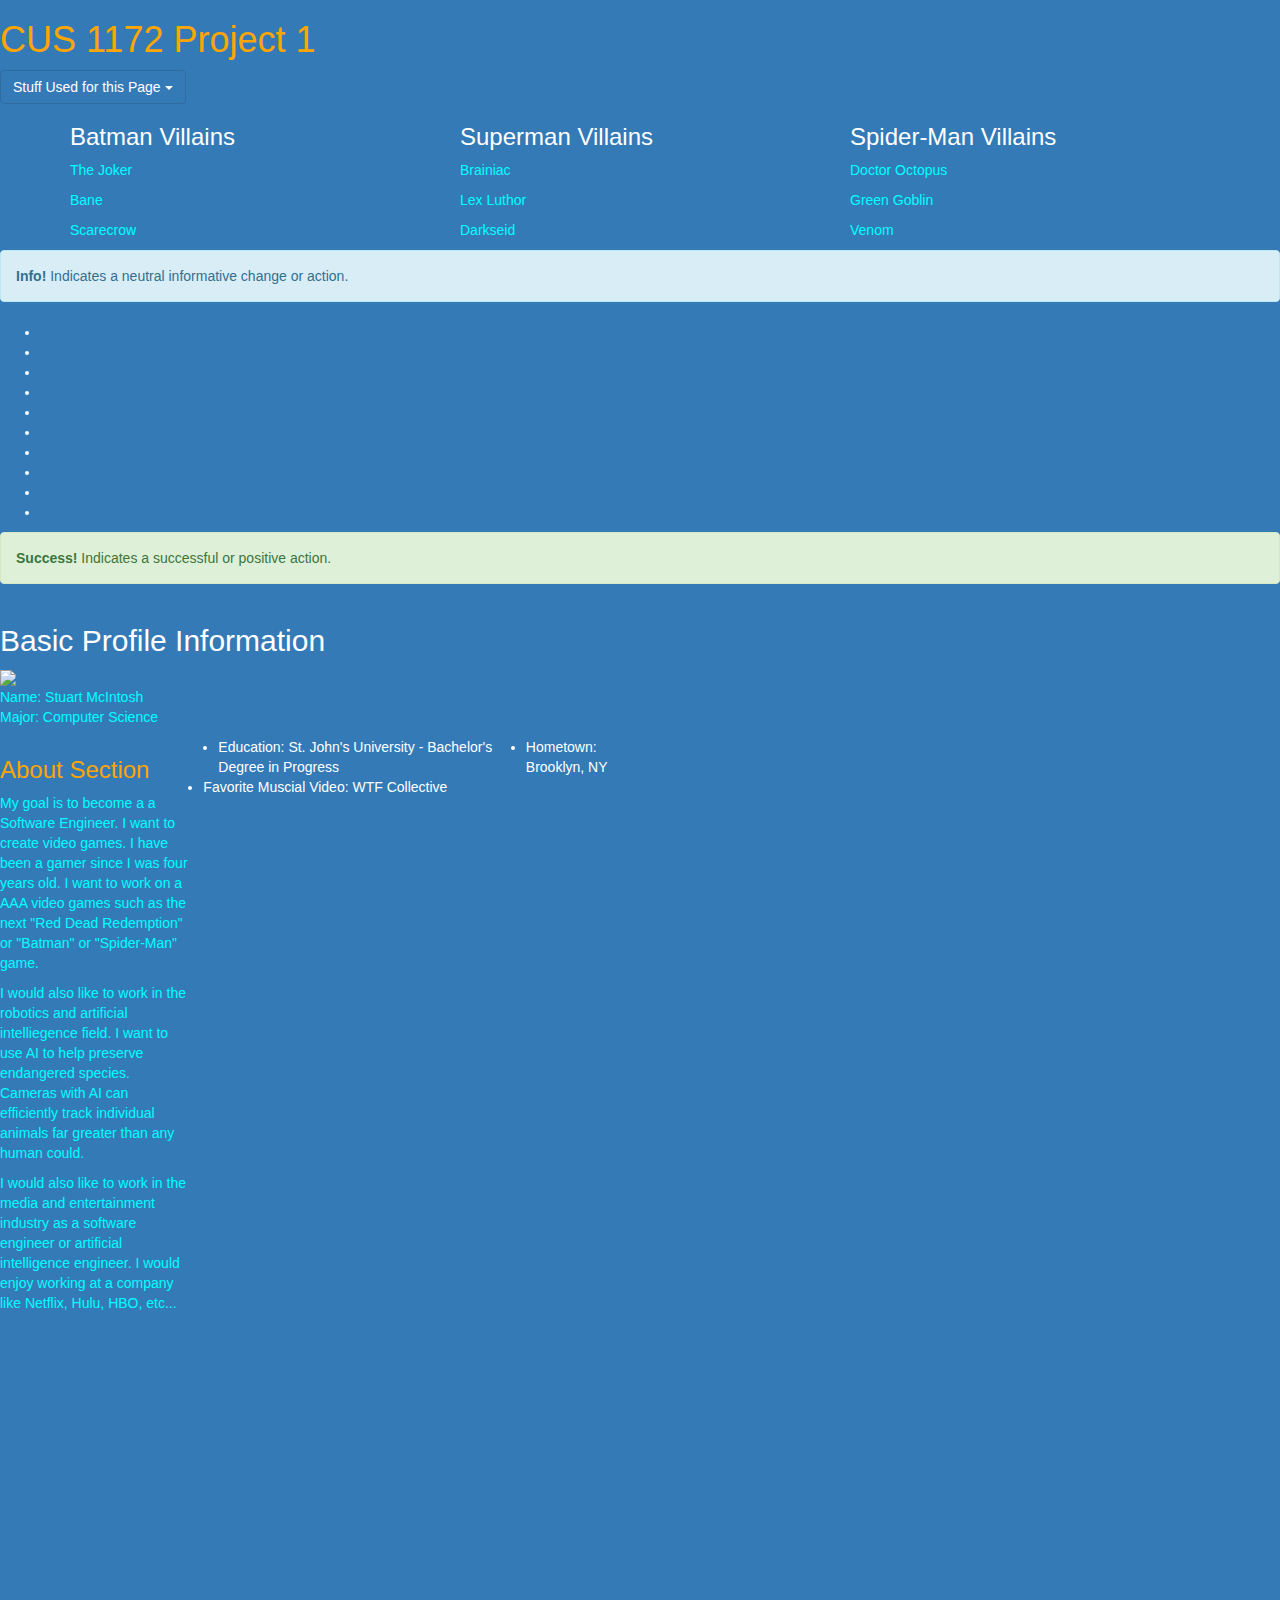
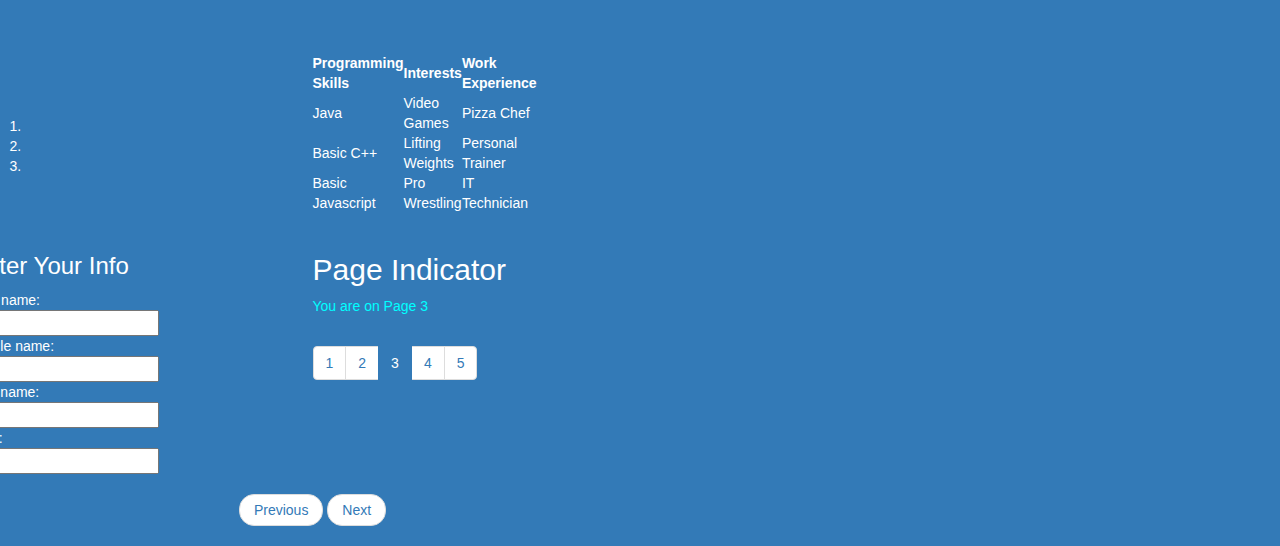
==== bootstrap.html @ 68305a2b "Create bootstrap.html" ====
<!DOCTYPE html>
<html>
	<head>

<div class="intro">
		<a id="Project"><h1>CUS 1172 Project 1</h1></a>
</div>
<link rel="stylesheet" type="text/css" href="mycss_web_BOOTSTRAP.css">
<link rel="stylesheet" type="text/css" href="mycss_tablet_BOOTSTRAP.css">
<link rel="stylesheet" href="https://maxcdn.bootstrapcdn.com/bootstrap/3.4.0/css/bootstrap.min.css">
<script src="https://ajax.googleapis.com/ajax/libs/jquery/3.4.1/jquery.min.js"></script>
<script src="https://maxcdn.bootstrapcdn.com/bootstrap/3.4.0/js/bootstrap.min.js"></script>
<meta name="viewport" content="width=device-width, initial-scale=1">
<script src="https://ajax.googleapis.com/ajax/libs/jquery/3.4.1/jquery.min.js"></script>



	</head>

	<body class="bg-primary text-dark">

<div class="dropdown">
  <button class="btn btn-primary dropdown-toggle" type="button" data-toggle="dropdown">Stuff Used for this Page
  <span class="caret"></span></button>
  <ul class="dropdown-menu">
    <li><a href="#">HTML</a></li>
    <li><a href="#">CSS</a></li>
    <li><a href="#">BOOTSTRAP</a></li>
  </ul>
</div>
<div class="container">
  <div class="row">
    <div class="col-sm-4">
      <h3>Batman Villains</h3>
      <p>The Joker</p>
      <p>Bane</p>
      <p>Scarecrow</p>
    </div>
    <div class="col-sm-4">
      <h3>Superman Villains</h3>
      <p>Brainiac</p>
      <p>Lex Luthor</p>
      <p>Darkseid</p>
    </div>
    <div class="col-sm-4">
      <h3>Spider-Man Villains</h3>        
      <p>Doctor Octopus</p>
      <p>Green Goblin</p>
      <p>Venom</p>
    </div>
  </div>
</div>

<nav>
<div class="alert alert-info">
  <strong>Info!</strong> Indicates a neutral informative change or action.
</div>
  <ul style="font-style"; color="orange">
    <li> <a href="#basic_profile_info"> Basic Profile Info </a></li>
    <li> <a href="#profile_pic"> Profile Pic </a></li>
    <li> <a href="#about_section"> About Section </a></li>
    <li> <a href="#education"> Education </a></li>
    <li> <a href="#work_experience"> Work Experience </a></li>
    <li> <a href="#programming_skills"> Programming Skills </a></li>
    <li> <a href="#general_interests"> General Interests </a></li>
    <li> <a href="#favorite_musical_video"> Favorite Musical Video </a></li>
    <li> <a href="#favorite_websites"> Favorite Websites </a></li>
    <li> <a href="#enter"> Enter Your Info </a></li>
  </ul>
</nav>	


<style>
h1 {color:orange;}
p {color:cyan;}
</style>
<div class="alert alert-success">
  <strong>Success!</strong> Indicates a successful or positive action.
</div>
<div class="row">
    <div class="col-sm-6">
<div id="basic_profile_info">
<span><h2>Basic Profile Information</h2></span>
<div id="profile_pic">
    <img src="https://i.ytimg.com/vi/JOn42lglQTI/maxresdefault.jpg" width=25%/>   
</div>     		
			<p>Name: Stuart McIntosh <br>
			 Major: Computer Science</p>
</div>
	   

<div id="about_section">
<div class="row">
    <div class="col-sm-4">
<span id="About Section"><h3 style="color:orange;">About Section</span></h3> 

	<p>My goal is to become a a Software Engineer. I want to create video games. I have been a gamer since I was four years old. I want to work on a AAA video games such as the next "Red Dead Redemption" or "Batman" or "Spider-Man" game.</p>
            <p>I would also like to work in the robotics and artificial intelliegence field. I want to use AI to help preserve endangered species. Cameras with AI can efficiently track individual animals far greater than any human could.</p>
		<p>I would also like to work in the media and entertainment industry as a software engineer or artificial intelligence engineer. I would enjoy working at a company like Netflix, Hulu, HBO, etc...</p>
            
</div>
<div>
            <ul>
<div id="education">
<div class="row">
    <div class="col-sm-6">
            <li>Education: St. John's University - Bachelor's Degree in Progress</li>
</div>
            <li>Hometown: Brooklyn, NY</li>
<div id="favorite_musical_video">
            <li>Favorite Muscial Video: WTF Collective</li> <iframe width="560" height="315" src="https://www.youtube.com/embed/AE4zF36dPxE" frameborder="0" allow="accelerometer; autoplay; encrypted-media; gyroscope; picture-in-picture" allowfullscreen></iframe>
</div>
            </ul>
</div>

<div id="favorite_websites">
<div class="row">
    <div class="col-sm-6">
 <span> <a name="Favorite"><h2>Favorite Websites</h2> </a></span>
          <ol>
          <li><a href="https://www.youtube.com">youtube.com</a></li>
	  <li><a href="https://www.gamespot.com">gamespot.com</a></li>
	  <li><a href="https://www.ign.com">ign.com</a></li>
	  </ol>
</div>
<div>
<table style="width:25%">
  <tr>
<div id="programming_skills">
    <th>Programming Skills</th>
</div>
<div id="general_interests">
    <th>Interests</th>
</div>
<div id="work_experience">
    <th>Work Experience</th>
</div>
  </tr>
  <tr>
    <td>Java</td>
    <td>Video Games</td>
    <td>Pizza Chef</td>
  </tr>
  <tr>
    <td>Basic C++</td>
    <td>Lifting Weights</td>
    <td>Personal Trainer</td>
  </tr>
  <tr>
    <td>Basic Javascript</td>
    <td>Pro Wrestling</td>
    <td>IT Technician</td>
  </tr>
</table>
</div>


<br>
<div id="enter">	
<div class="row">
    <div class="col-sm-6">
<h3>Enter Your Info</h3>
<form>
  First name:<br>
  <input type="text" name="firstname"><br>
  Middle name:<br>
  <input type="text" name="middlename"><br>
  Last name:<br>
  <input type="text" name="lastname"><br>
  SSN:<br>
  <input type="text" name="SSN">
  
</form>
            </div>


<div class="container">
  <h2>Page Indicator</h2>
  <p>You are on Page 3</p>
  <ul class="pagination">
    <li><a href="#">1</a></li>
    <li><a href="#">2</a></li>
    <li class="active"><a href="#">3</a></li>
    <li><a href="#">4</a></li>
    <li><a href="#">5</a></li>
  </ul>
</div>

<ul class="pager">
  <li><a href="#">Previous</a></li>
  <li><a href="#">Next</a></li>
</ul>
</body>

</html>
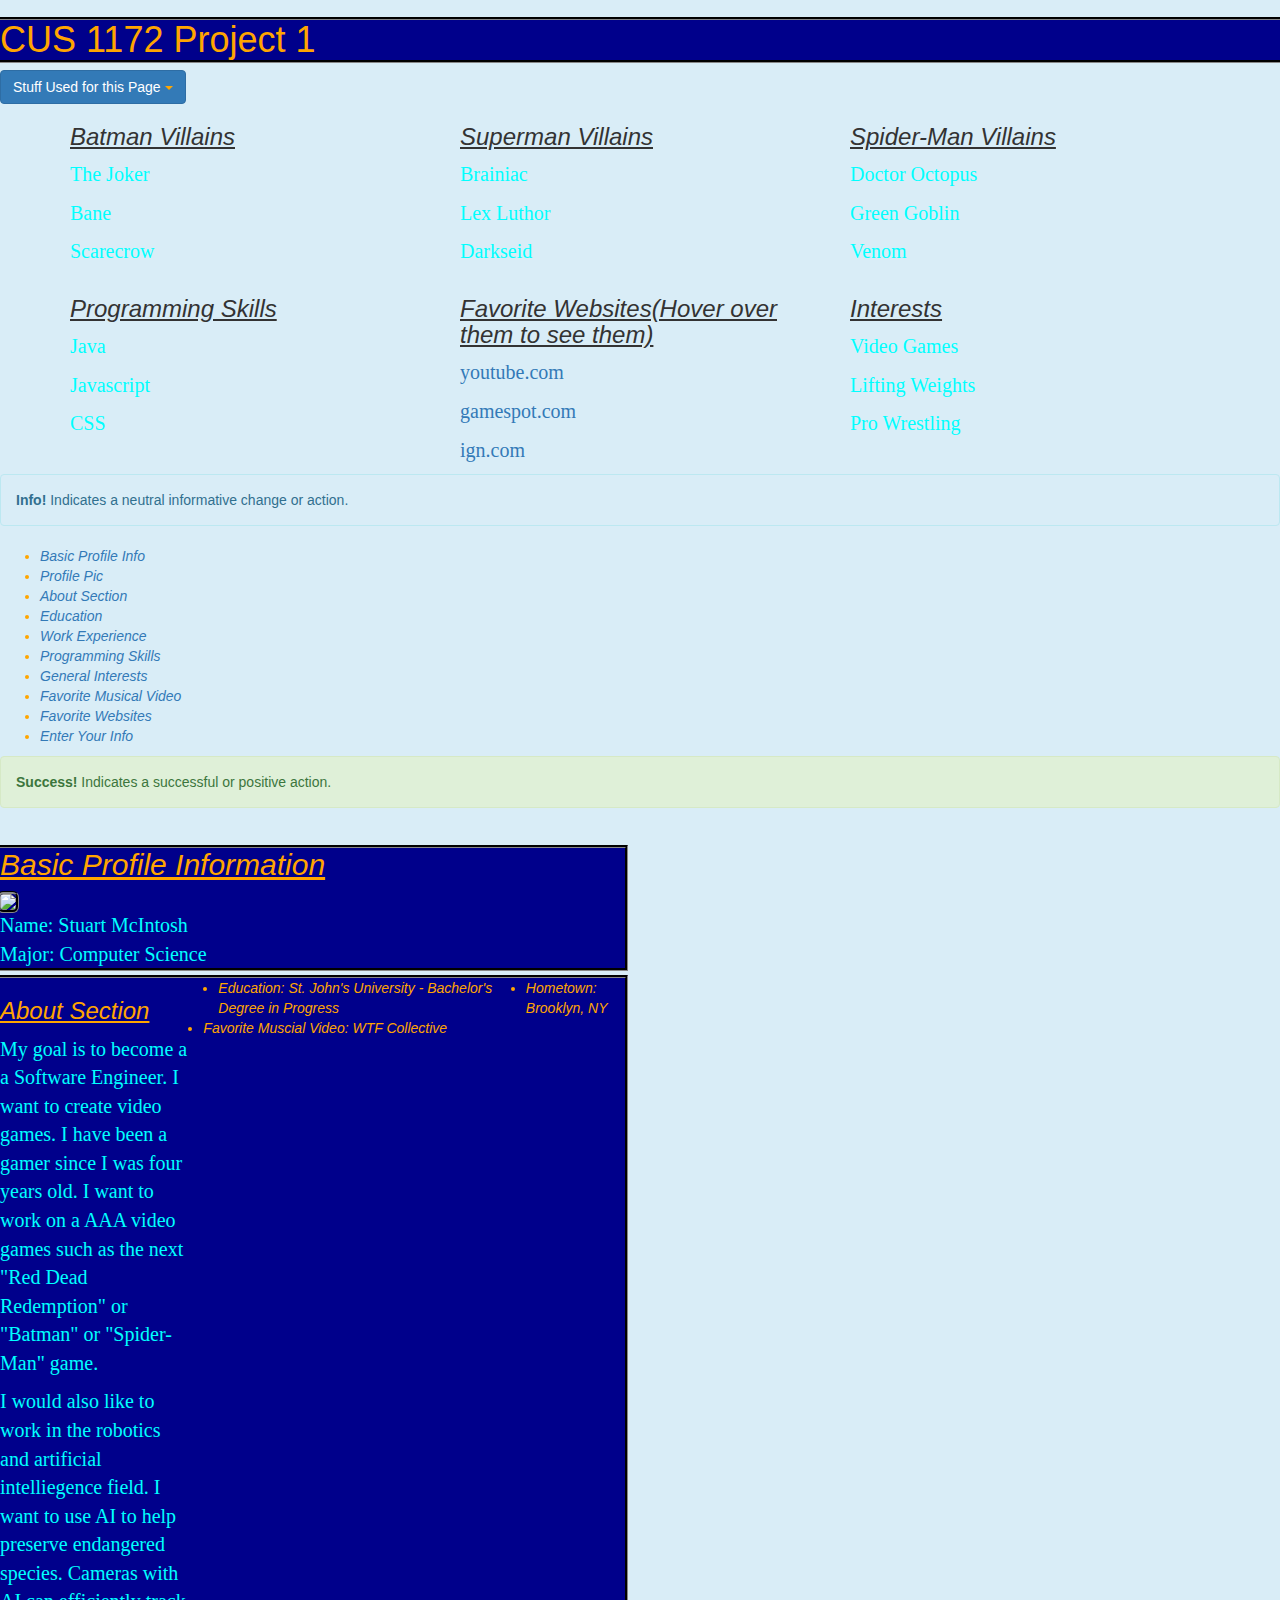
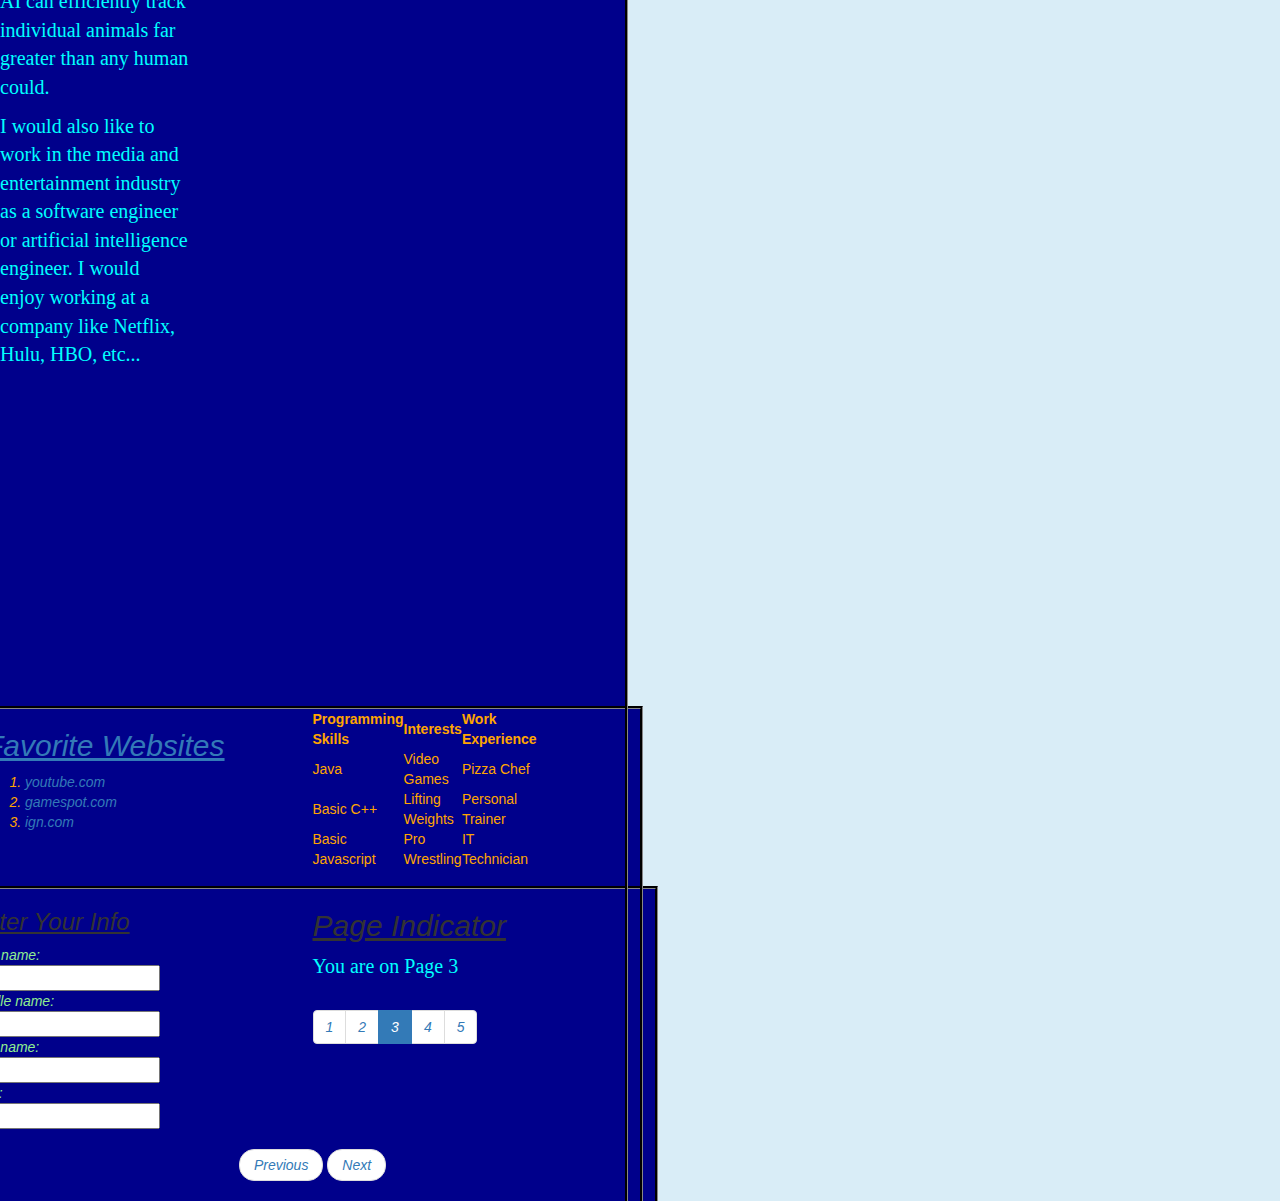
==== commit c923e16f: "Update bootstrap.html" ====
--- a/bootstrap.html
+++ b/bootstrap.html
@@ -17,7 +17,7 @@
 
 	</head>
 
-	<body class="bg-primary text-dark">
+	<body class="bg-info text-dark">
 
 <div class="dropdown">
   <button class="btn btn-primary dropdown-toggle" type="button" data-toggle="dropdown">Stuff Used for this Page
@@ -30,23 +30,46 @@
 </div>
 <div class="container">
   <div class="row">
-    <div class="col-sm-4">
+  <div class="col-lg-4">
       <h3>Batman Villains</h3>
       <p>The Joker</p>
       <p>Bane</p>
       <p>Scarecrow</p>
     </div>
-    <div class="col-sm-4">
+    <div class="col-lg-4">
       <h3>Superman Villains</h3>
       <p>Brainiac</p>
       <p>Lex Luthor</p>
       <p>Darkseid</p>
     </div>
-    <div class="col-sm-4">
+<div class="col-lg-4">
       <h3>Spider-Man Villains</h3>        
       <p>Doctor Octopus</p>
       <p>Green Goblin</p>
       <p>Venom</p>
+    </div>
+  </div>
+</div>
+
+<div class="container">
+  <div class="row">
+ <div class="col-lg-4">
+      <h3>Programming Skills</h3>
+      <p>Java</p>
+      <p>Javascript</p>
+      <p>CSS</p>
+    </div>
+    <div class="col-sm-4">
+      <h3>Favorite Websites(Hover over them to see them)</h3>
+       <p><a href="https://www.youtube.com">youtube.com</a></p>
+	  <p><a href="https://www.gamespot.com">gamespot.com</a></p>
+	  <p><a href="https://www.ign.com">ign.com</a></p>
+    </div>
+  <div class="col-lg-4">
+      <h3>Interests</h3>        
+      <p>Video Games</p>
+      <p>Lifting Weights</p>
+      <p>Pro Wrestling</p>
     </div>
   </div>
 </div>
@@ -193,4 +216,3 @@
 </body>
 
 </html>
-
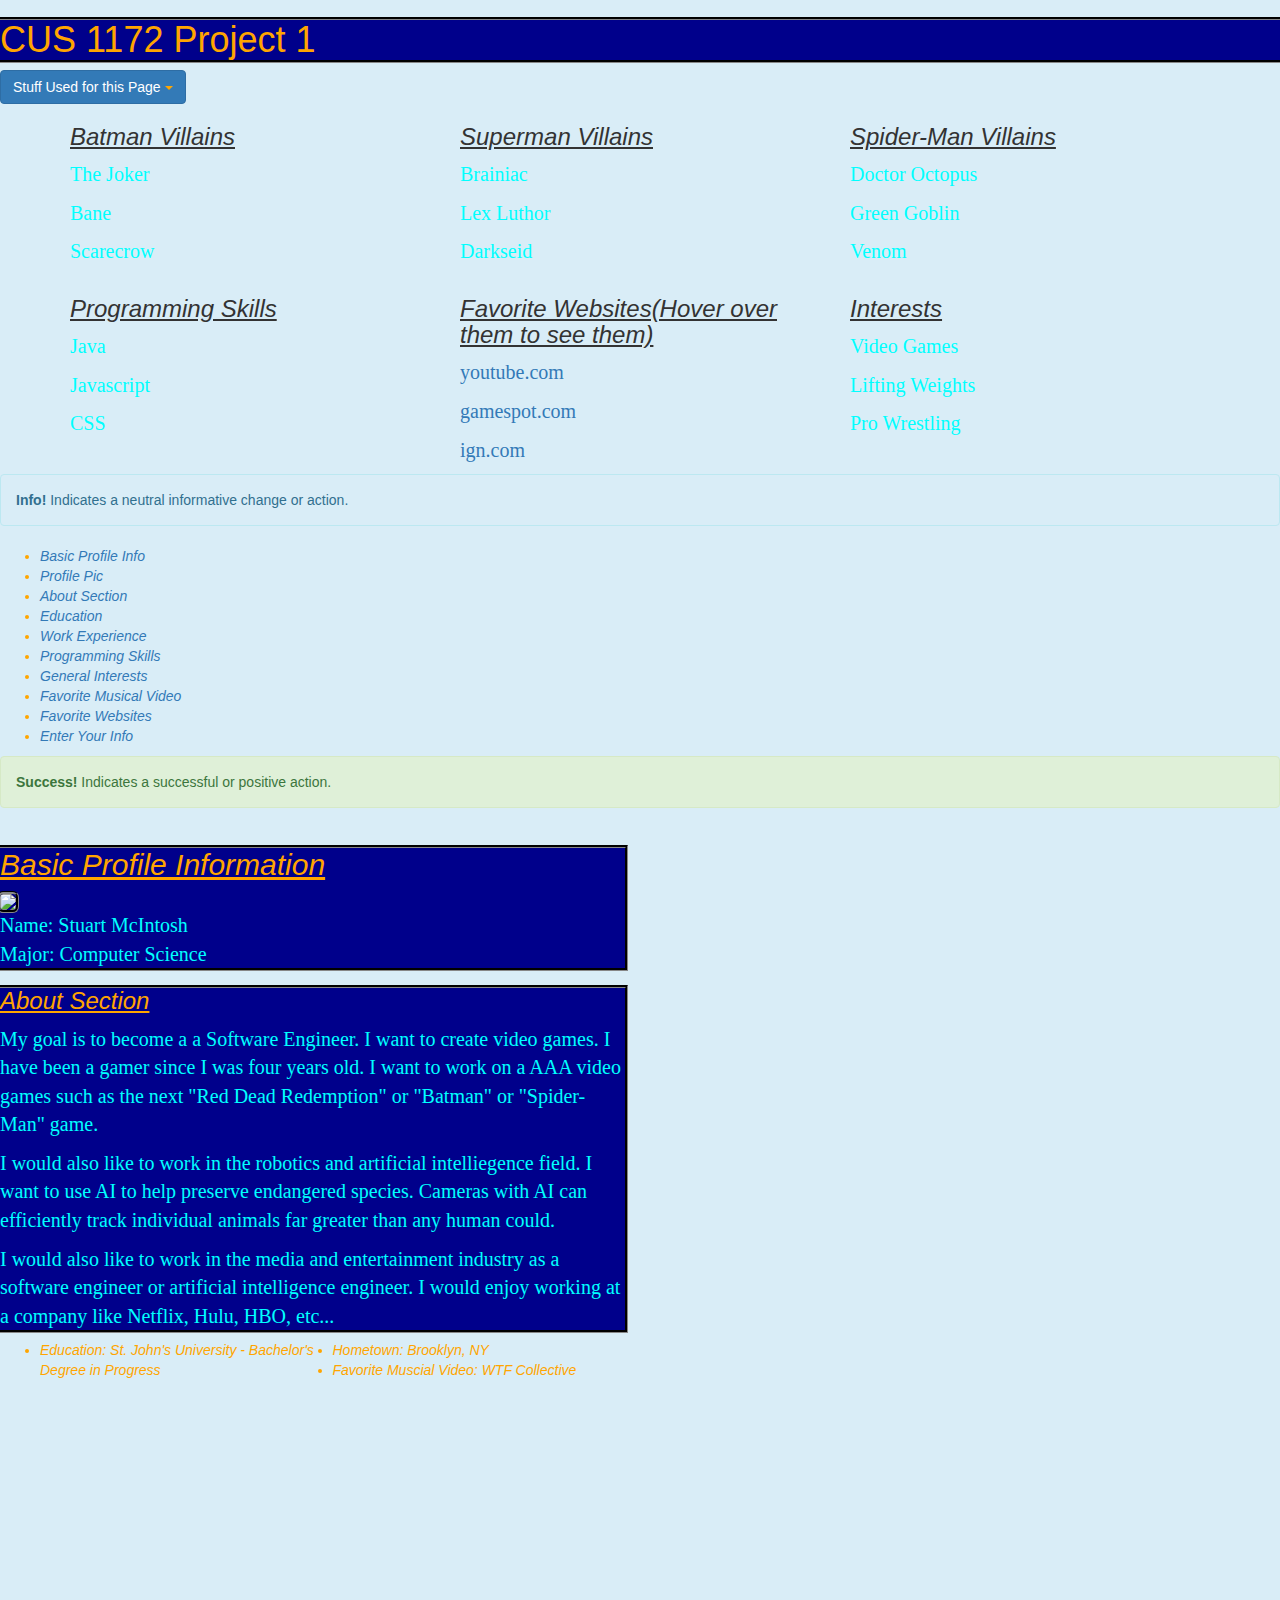
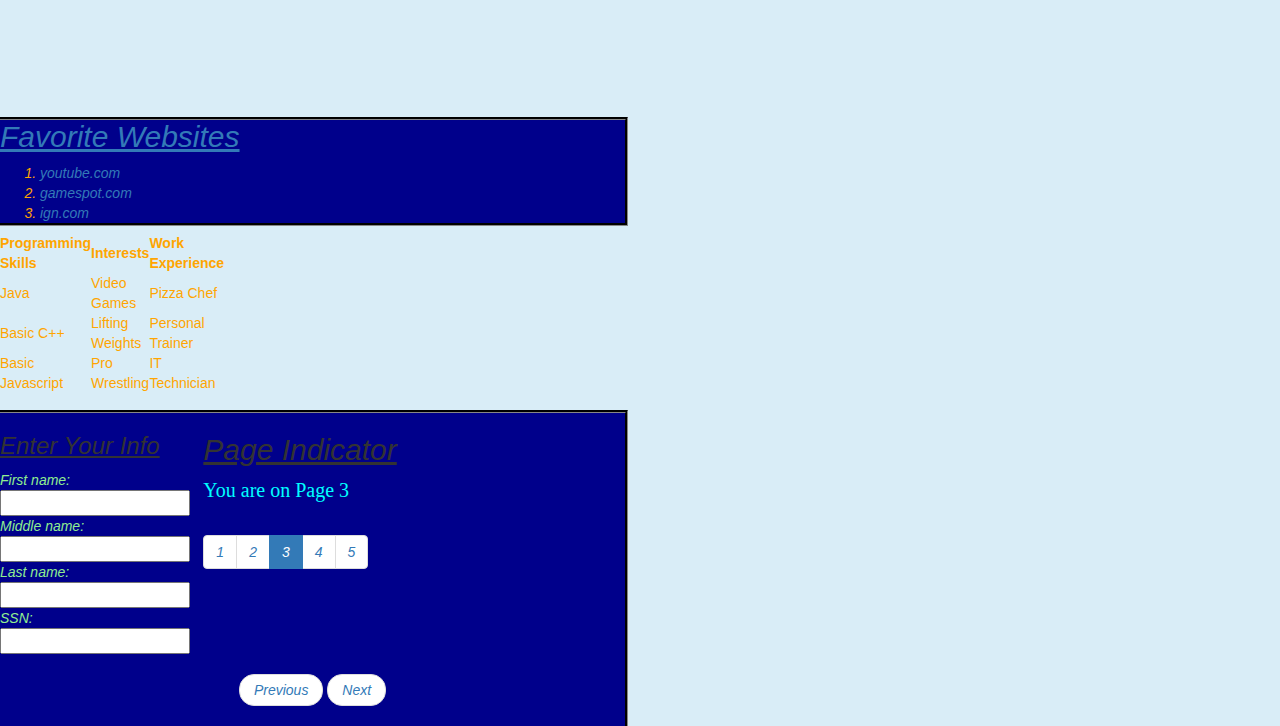
==== commit 755c1eb6: "Update bootstrap.html" ====
--- a/bootstrap.html
+++ b/bootstrap.html
@@ -113,8 +113,7 @@
 	   
 
 <div id="about_section">
-<div class="row">
-    <div class="col-sm-4">
+
 <span id="About Section"><h3 style="color:orange;">About Section</span></h3> 
 
 	<p>My goal is to become a a Software Engineer. I want to create video games. I have been a gamer since I was four years old. I want to work on a AAA video games such as the next "Red Dead Redemption" or "Batman" or "Spider-Man" game.</p>
@@ -137,8 +136,7 @@
 </div>
 
 <div id="favorite_websites">
-<div class="row">
-    <div class="col-sm-6">
+
  <span> <a name="Favorite"><h2>Favorite Websites</h2> </a></span>
           <ol>
           <li><a href="https://www.youtube.com">youtube.com</a></li>
@@ -181,7 +179,7 @@
 <br>
 <div id="enter">	
 <div class="row">
-    <div class="col-sm-6">
+    <div class="col-sm-4">
 <h3>Enter Your Info</h3>
 <form>
   First name:<br>
